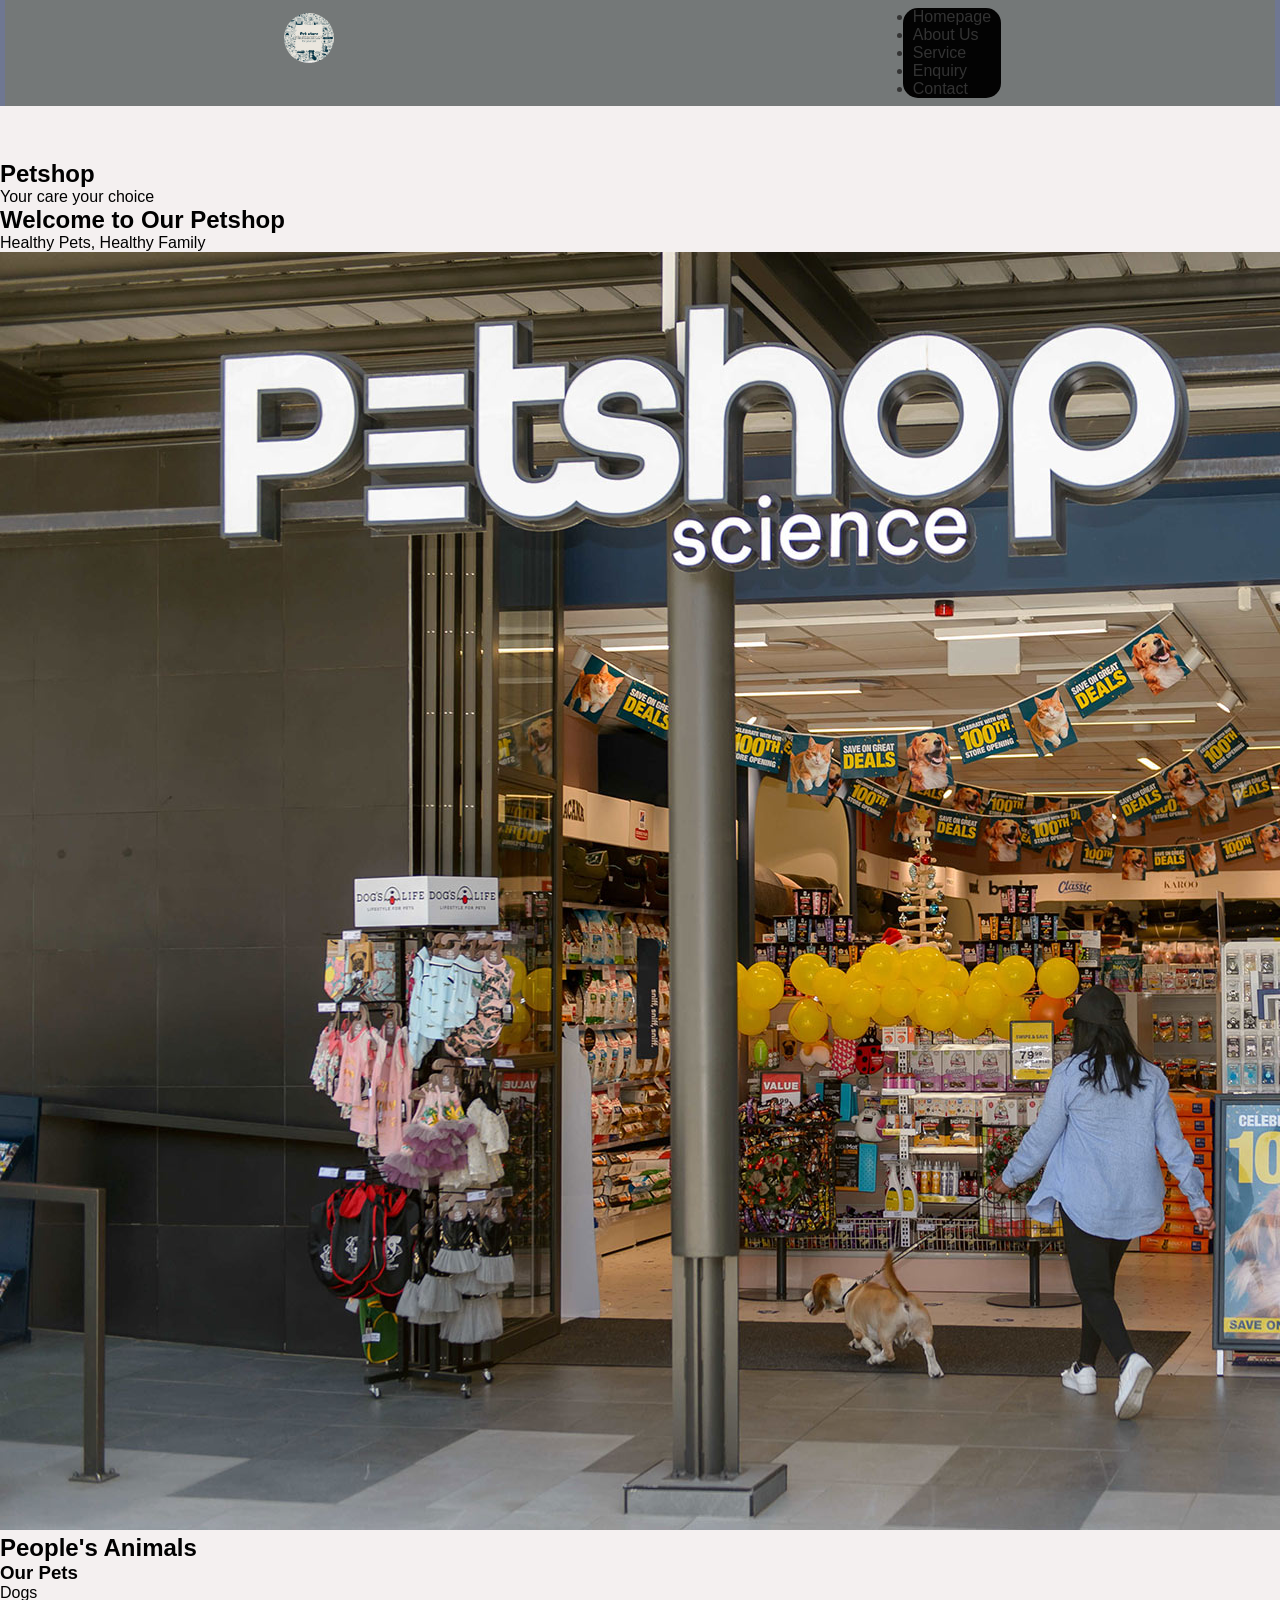
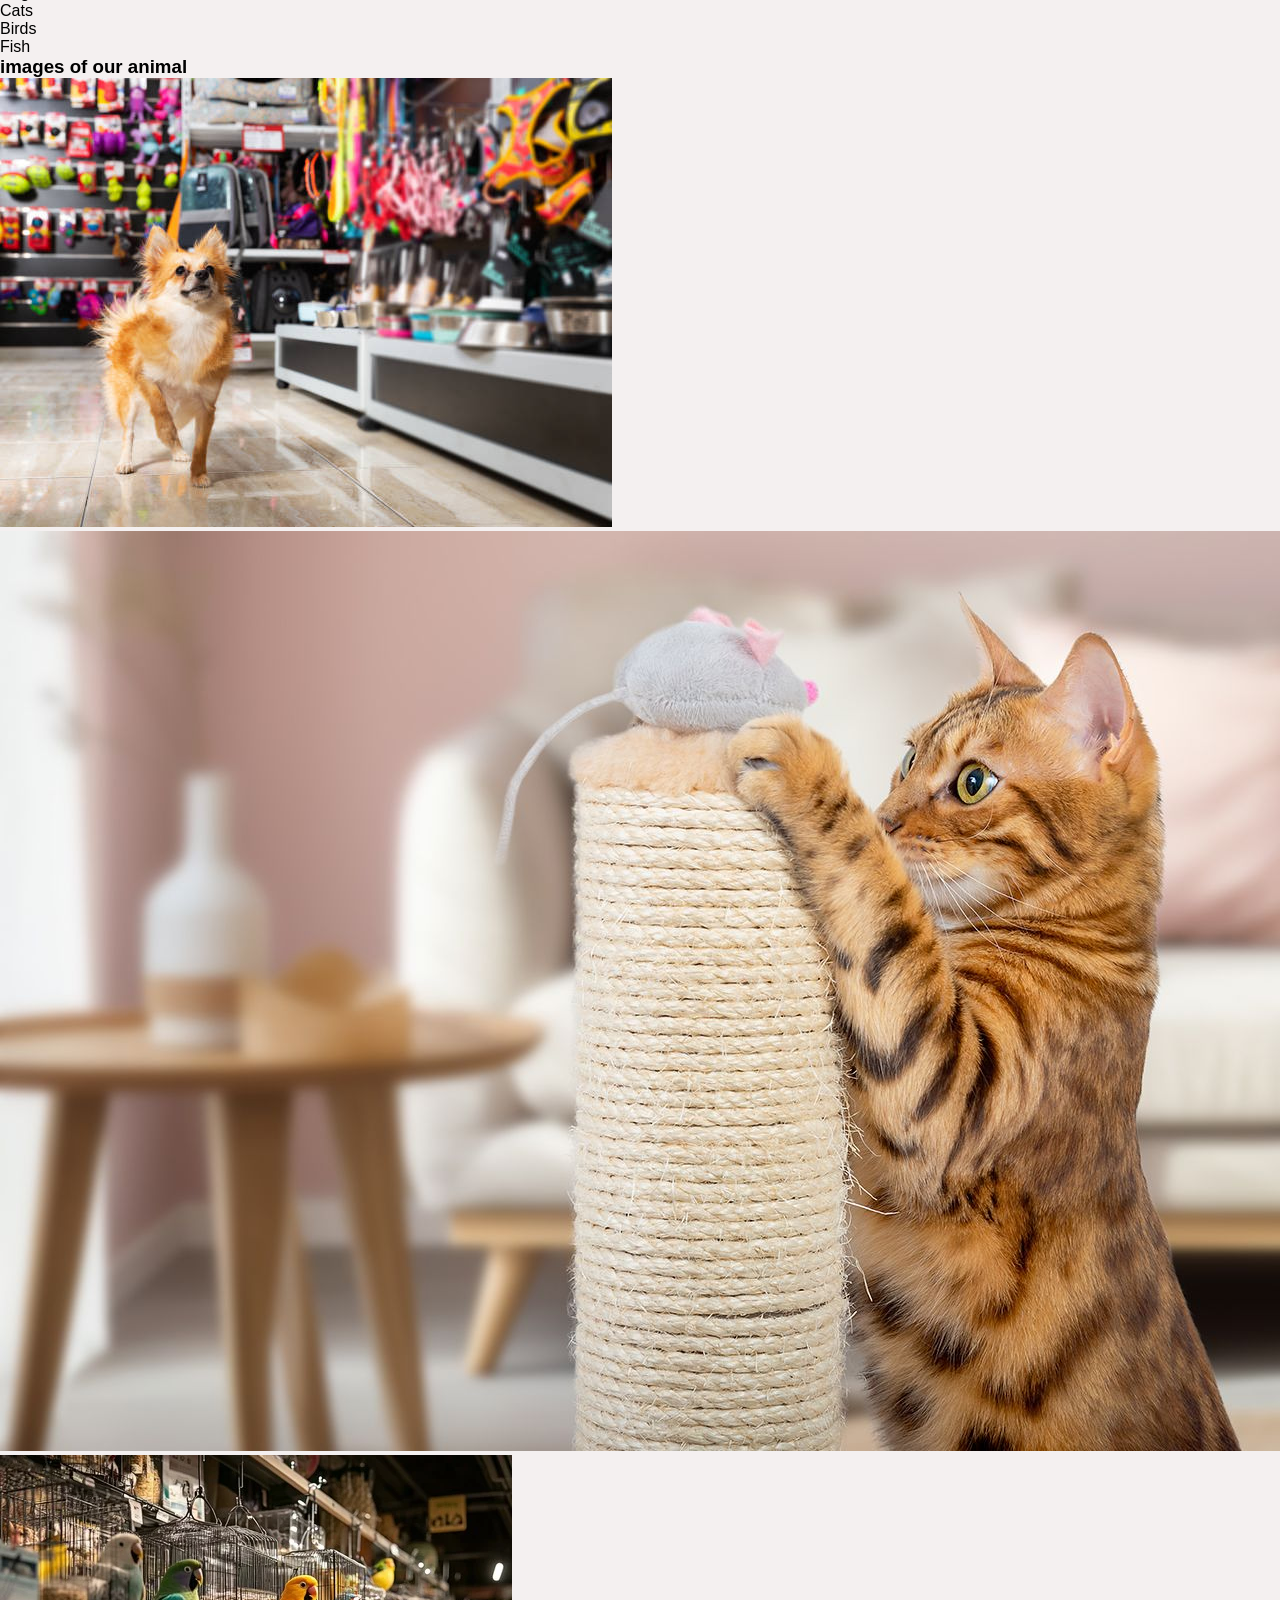
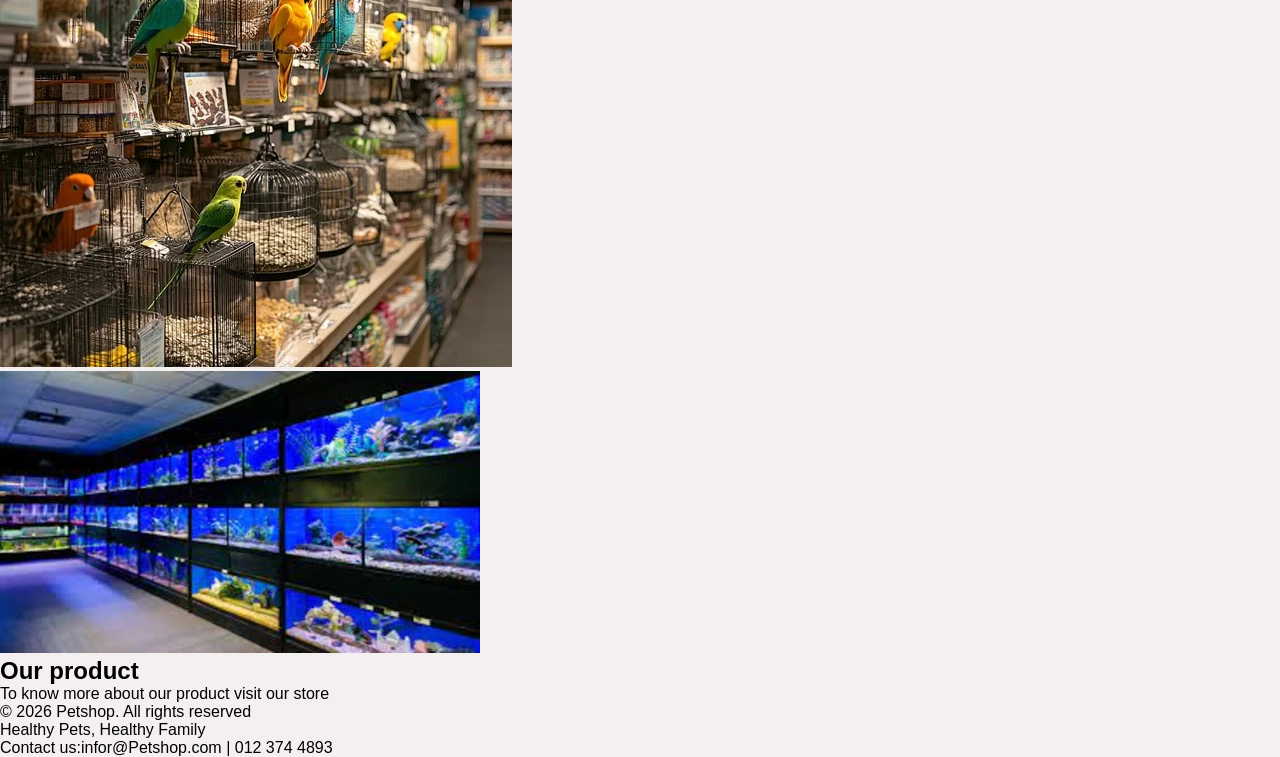
==== index.html @ e0abf6bd "added the links on every web page" ====
<!DOCTYPE html>
<html lang="en">
<head>
    <meta charset="UTF-8">
    <meta name="viewport" content="width=device-width, initial-scale=1.0">
    <link rel="stylesheet" href="./assets/css/style.css">
    <link rel="stylesheet" href="https://cdnjs.cloudflare.com/ajax/libs/font-awesome/6.4.0/css/all.min.css">
    <link rel="icon" type="image/png" href="assets/images/vector-frame-pet-store-banner-600w-2699118231.webp">
    <title>index</title>
</head>
<body>
    <!--Header Section-->
<header>
    <div id="logo">
      <img id="logo-image" src="assets/images/vector-frame-pet-store-banner-600w-2699118231.webp" alt="Petshop logo" width="50px" height="50px">         
    </div>

    <nav class="navbar">
            <ul>
                <li><a href="index.html">Homepage</a></li>
                <li><a href="about.html">About Us</a></li>
                <li><a href="service.html">Service</a></li>
                <li><a href="enquiry.html">Enquiry</a></li>
                <li><a href="contact.html">Contact</a></li>
            </ul>
    </nav>
</header>
    <main>
        <section>
            <h1>Petshop</h1>
              <p>Your care your choice</p>
            <h2> Welcome to Our Petshop</h2>
                <p>Healthy Pets, Healthy Family</p>
            
            <div>
                <img src="assets/images/petshop-100 (1).jpg">
            </div>

            <h2>People's Animals</h2>
            <h3>Our Pets</h3>
            
            <ul>
                <li>Dogs</li>
                <li>Cats</li>
                <li>Birds</li>
                <li>Fish</li>
            </ul>

            <h3> images of our animal</h3>
                <div>
                    <img src="assets/images/istockphoto-1355290974-612x612.jpg">
                </div>
                <div>
                    <img src="assets/images/WEBOCT25W1_AHB2_CAT_DT.jpg">
                </div>
                <div>
                    <img src="assets/images/pet-store-birds-stockcake.webp">
                </div>
                    
                <div>
                    <img src="assets/images/pic_1_685788d7-7448-449e-94b3-a22449d99f50_480x480.webp">
                </div>
                
                <h2>Our product</h2>
                <p>To know more about our product visit our store</p>
                   
        </section>
    </main>
     <footer>

        <div>
            &copy 2026 Petshop. All rights reserved
        </div>

        <div>
          <p>
             Healthy Pets, Healthy Family
          </p>
        </div>

        <div>
            Contact us:infor@Petshop.com | 012 374 4893
        </div> 
    </footer>
</body>
</html>
---- assets/css/style.css ----
*{
    margin:0;
    padding:0;
    box-sizing: border-box;
    font-family:Arial, Helvetica, sans-serif;
}
body{
    background:rgb(244, 240, 240);
}

header{
    position:fixed;
    top:0;
    background: rgb(116, 120, 120);
    width:100%;
    padding:0.5rem;
    display:flex;
    justify-content: space-around;
    border-left:5px solid rgb(111, 119, 146);
    border-right:5px solid rgb(111, 119, 146);
    gap:2rem; 
    /* border-radius: 10px; */
}
.navbar{
    border-radius: 15px;
    background:rgb(3, 3, 3);
}
.navbar,.nav-links{
    display:flex;
    gap:1rem;
    list-style:none;
    align-items: center;
    padding-left:10px;
    padding-right:10px;

}
.navbar,.nav-links, a{
    text-decoration:none;
    Color:#333;
}
.navbar .nav-links li:hover , a:hover{
    color:rgb(4, 123, 115);
}
main{
    margin-top:10rem;
}
#logo{
    display:flex;
    padding:5px;
    gap:5px;
}
#logo-image{
    border-radius: 50%;
    transition: all 2s;
}
#logo-image:hover{
    transform:scale(1.5) rotate(360deg);
   
}
#logo-image{
    align-items: center;
}

/*main sections*/
.Container1{
    margin:1rem;
    border: 2px solid black;
    display: flex;
    flex-direction:row;
}
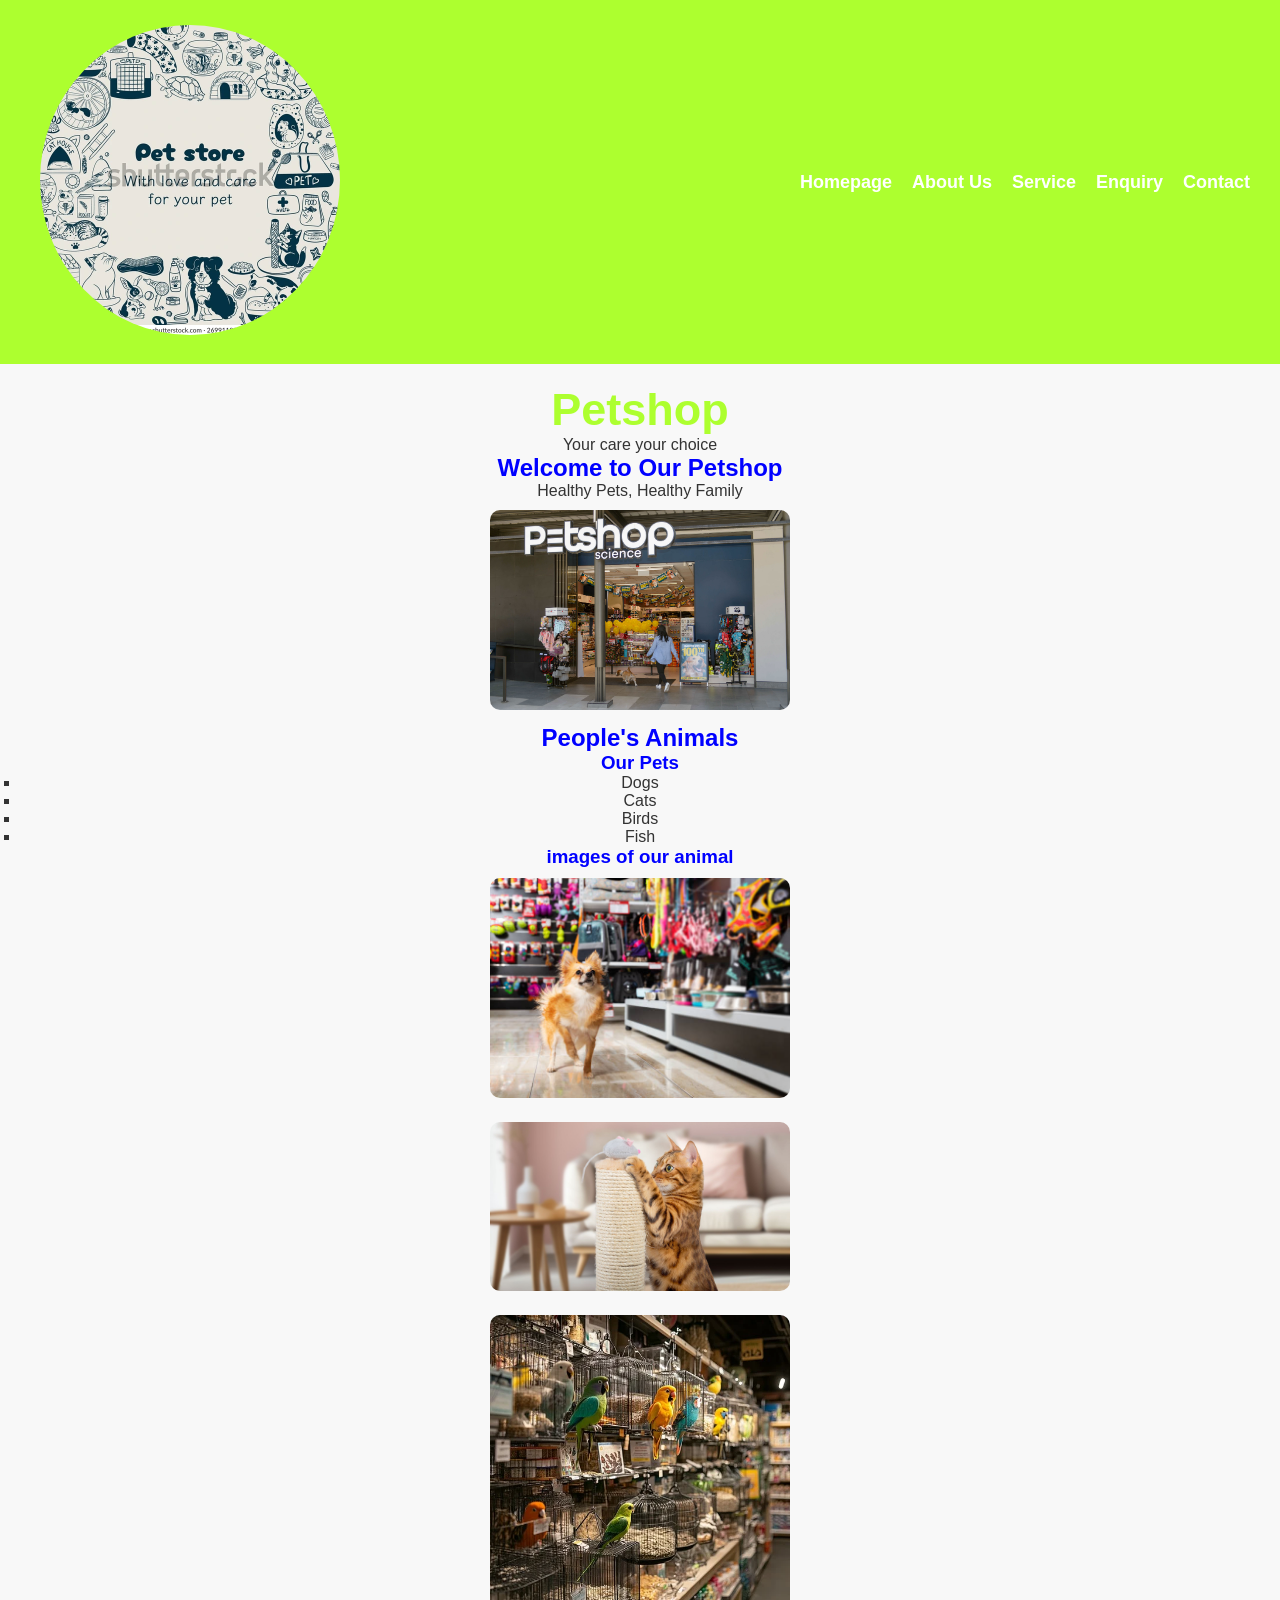
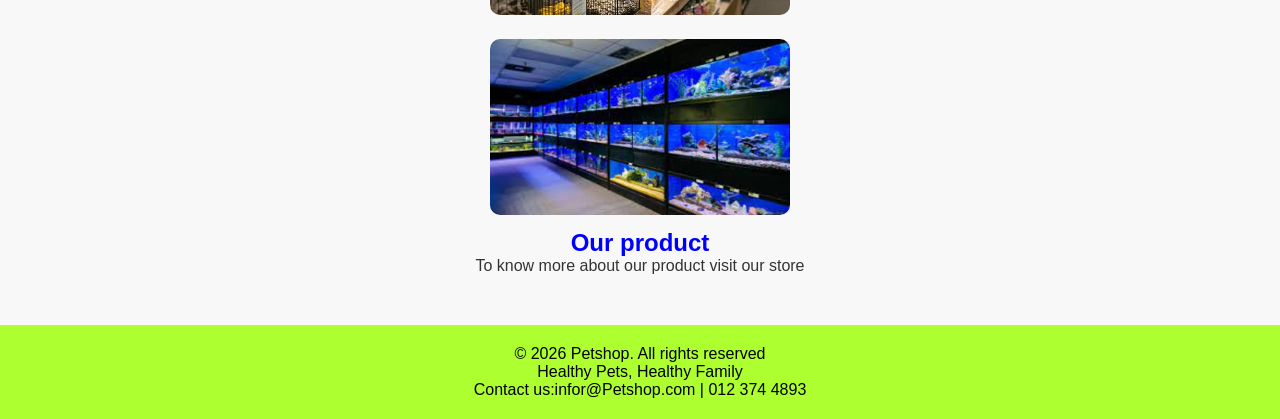
==== commit b215e111: "updated all changes" ====
--- a/index.html
+++ b/index.html
@@ -10,7 +10,7 @@
 </head>
 <body>
     <!--Header Section-->
-<header>
+<header class="navigation">
     <div id="logo">
       <img id="logo-image" src="assets/images/vector-frame-pet-store-banner-600w-2699118231.webp" alt="Petshop logo" width="50px" height="50px">         
     </div>
--- a/assets/css/style.css
+++ b/assets/css/style.css
@@ -2,69 +2,139 @@
     margin:0;
     padding:0;
     box-sizing: border-box;
-    font-family:Arial, Helvetica, sans-serif;
+    
 }
 body{
-    background:rgb(244, 240, 240);
+    margin: 0;
+    padding: 0;
+    font-family: Arial, sans-serif;
+    background-color: #f8f8f8;
+    color: #333;
 }
 
-header{
-    position:fixed;
-    top:0;
-    background: rgb(116, 120, 120);
-    width:100%;
-    padding:0.5rem;
-    display:flex;
-    justify-content: space-around;
-    border-left:5px solid rgb(111, 119, 146);
-    border-right:5px solid rgb(111, 119, 146);
-    gap:2rem; 
-    /* border-radius: 10px; */
+/* Header Navigation */
+.navigation{
+    display: flex;
+    justify-content: space-between;
+    align-items: center;
+    background-color:greenyellow;
+    padding: 15px 30px;
 }
-.navbar{
-    border-radius: 15px;
-    background:rgb(3, 3, 3);
-}
-.navbar,.nav-links{
-    display:flex;
-    gap:1rem;
-    list-style:none;
-    align-items: center;
-    padding-left:10px;
-    padding-right:10px;
 
-}
-.navbar,.nav-links, a{
-    text-decoration:none;
-    Color:#333;
-}
-.navbar .nav-links li:hover , a:hover{
-    color:rgb(4, 123, 115);
-}
-main{
-    margin-top:10rem;
-}
-#logo{
-    display:flex;
-    padding:5px;
-    gap:5px;
-}
+/* Logo Styling */
 #logo-image{
     border-radius: 50%;
-    transition: all 2s;
-}
-#logo-image:hover{
-    transform:scale(1.5) rotate(360deg);
-   
-}
-#logo-image{
-    align-items: center;
+    transition: transform 0.3s ease;
+    cursor: pointer;
 }
 
-/*main sections*/
-.Container1{
-    margin:1rem;
-    border: 2px solid black;
+/* Hover Effect */
+#logo-image:hover{
+    transform: scale(1.3);
+}
+
+/* Navbar */
+.navbar ul{
+    list-style: none;
     display: flex;
-    flex-direction:row;
+    gap: 20px;
+    margin: 0;
+    padding: 0;
+}
+
+.navbar ul li a{
+    text-decoration: none;
+    color: white;
+    font-size: 18px;
+    font-weight: bold;
+    transition: color 0.3s;
+}
+
+/* Navbar Hover */
+.navbar ul li a:hover{
+    color: #000000;
+}
+
+/* Main Section */
+main{
+    padding: 20px;
+    text-align: center;
+}
+
+h1{
+    color: greenyellow;
+    font-size: 45px;
+}
+
+h2{
+    color: blue;
+}
+
+h3{
+    color: blue;
+}
+
+/*  Images  */
+img{
+    width: 300px;
+    height: auto;
+    border-radius: 10px;
+    margin: 10px;
+    transition: transform 0.3s ease;
+}
+
+/* Image Hover */
+img:hover{
+    transform: scale(1.05);
+}
+
+/* Lists  */
+ul{
+    list-style-type: square;
+}
+
+/* Footer */
+footer{
+    background-color: greenyellow;
+    color: black;
+    text-align: center;
+    padding: 20px;
+    margin-top: 30px;
+}
+@media (max-width: 768px){
+
+    .navigation{
+        flex-direction: column;
+        text-align: center;
+    }
+
+    .navbar ul{
+        flex-direction: column;
+        gap: 10px;
+        margin-top: 10px;
+    }
+
+    img{
+        width: 80%;
+    }
+
+    h1{
+        font-size: 35px;
+    }
+}
+
+/* Phones */
+@media (max-width: 480px){
+
+    .navbar ul li a{
+        font-size: 16px;
+    }
+
+    img{
+        width: 100%;
+    }
+
+    h1{
+        font-size: 28px;
+    }
 }
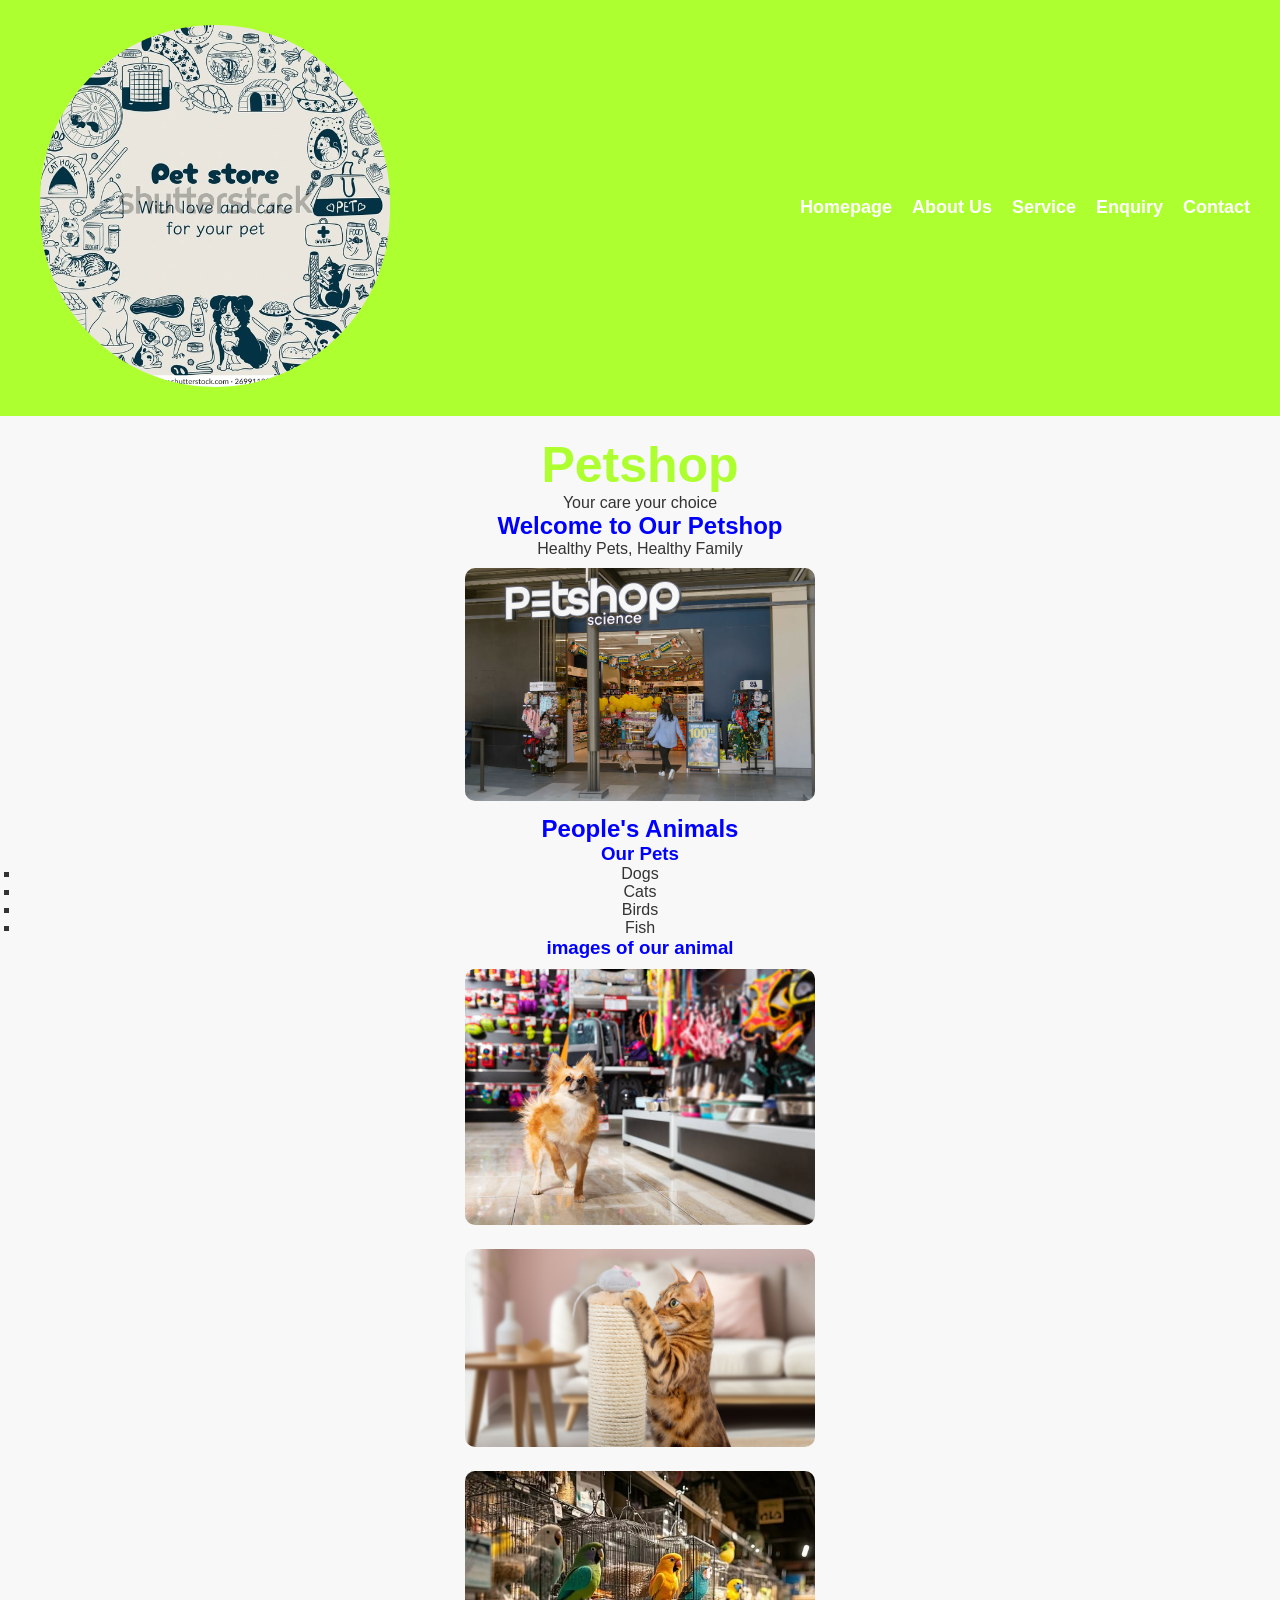
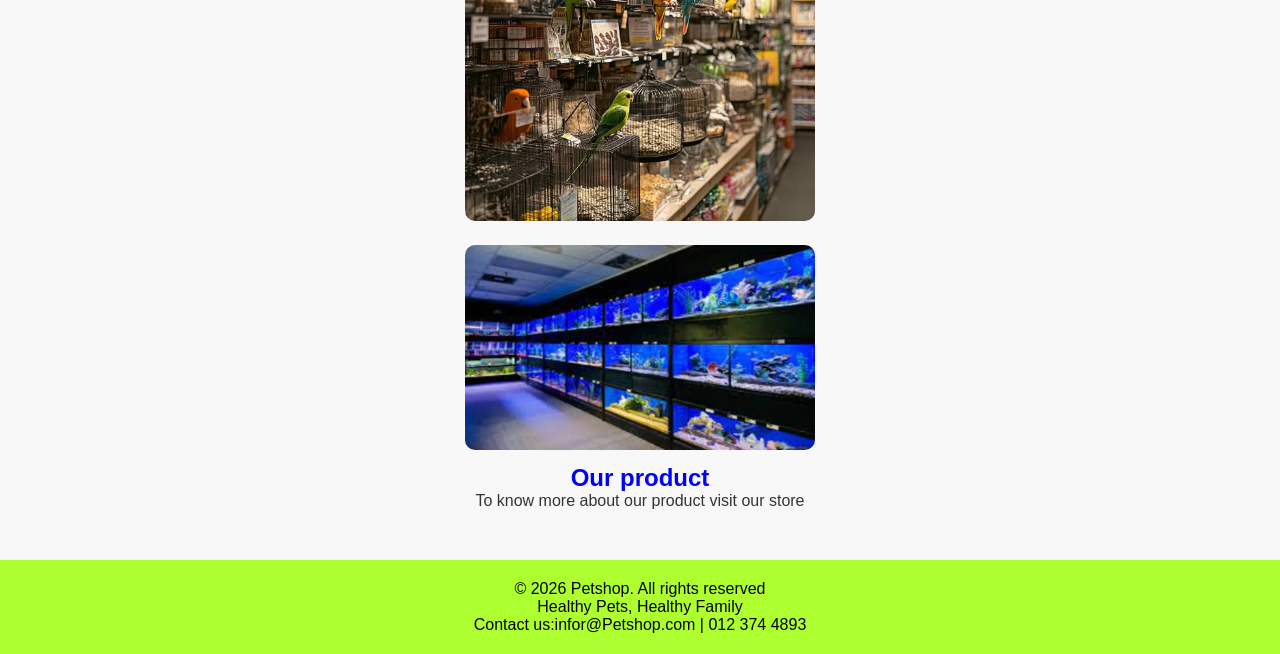
==== commit fba92fac: "updates on css and html" ====
--- a/index.html
+++ b/index.html
@@ -25,6 +25,7 @@
             </ul>
     </nav>
 </header>
+   <!-- Main section -->
     <main>
         <section>
             <h1>Petshop</h1>
@@ -45,7 +46,7 @@
                 <li>Birds</li>
                 <li>Fish</li>
             </ul>
-
+         <!--Images-->
             <h3> images of our animal</h3>
                 <div>
                     <img src="assets/images/istockphoto-1355290974-612x612.jpg">
@@ -66,6 +67,7 @@
                    
         </section>
     </main>
+    <!--Footer section-->
      <footer>
 
         <div>
--- a/assets/css/style.css
+++ b/assets/css/style.css
@@ -12,7 +12,7 @@
     color: #333;
 }
 
-/* Header Navigation */
+/* Header navigation */
 .navigation{
     display: flex;
     justify-content: space-between;
@@ -21,19 +21,23 @@
     padding: 15px 30px;
 }
 
-/* Logo Styling */
+/* Logo */
 #logo-image{
-    border-radius: 50%;
+    border-radius: 50rem;
     transition: transform 0.3s ease;
     cursor: pointer;
+    -webkit-border-radius: 50rem;
+    -moz-border-radius: 50rem;
+    -ms-border-radius: 50rem;
+    -o-border-radius: 50rem;
 }
 
-/* Hover Effect */
+/* Hover action */
 #logo-image:hover{
     transform: scale(1.3);
 }
 
-/* Navbar */
+/* Navbar of web pages */
 .navbar ul{
     list-style: none;
     display: flex;
@@ -50,12 +54,12 @@
     transition: color 0.3s;
 }
 
-/* Navbar Hover */
+/* Navbar hover */
 .navbar ul li a:hover{
     color: #000000;
 }
 
-/* Main Section */
+/* Main */
 main{
     padding: 20px;
     text-align: center;
@@ -63,7 +67,7 @@
 
 h1{
     color: greenyellow;
-    font-size: 45px;
+    font-size: 50px;
 }
 
 h2{
@@ -74,9 +78,9 @@
     color: blue;
 }
 
-/*  Images  */
+/*  Images of the petshop and animals  */
 img{
-    width: 300px;
+    width: 350px;
     height: auto;
     border-radius: 10px;
     margin: 10px;
@@ -85,7 +89,11 @@
 
 /* Image Hover */
 img:hover{
-    transform: scale(1.05);
+    transform: scale(1.06);
+    -webkit-transform: scale(1.06);
+    -moz-transform: scale(1.06);
+    -ms-transform: scale(1.06);
+    -o-transform: scale(1.06);
 }
 
 /* Lists  */
@@ -101,7 +109,7 @@
     padding: 20px;
     margin-top: 30px;
 }
-@media (max-width: 768px){
+@media (max-width: 767px){
 
     .navigation{
         flex-direction: column;
@@ -119,11 +127,11 @@
     }
 
     h1{
-        font-size: 35px;
+        font-size: 40px;
     }
 }
 
-/* Phones */
+/* Device */
 @media (max-width: 480px){
 
     .navbar ul li a{
@@ -135,6 +143,6 @@
     }
 
     h1{
-        font-size: 28px;
+        font-size: 29px;
     }
 }
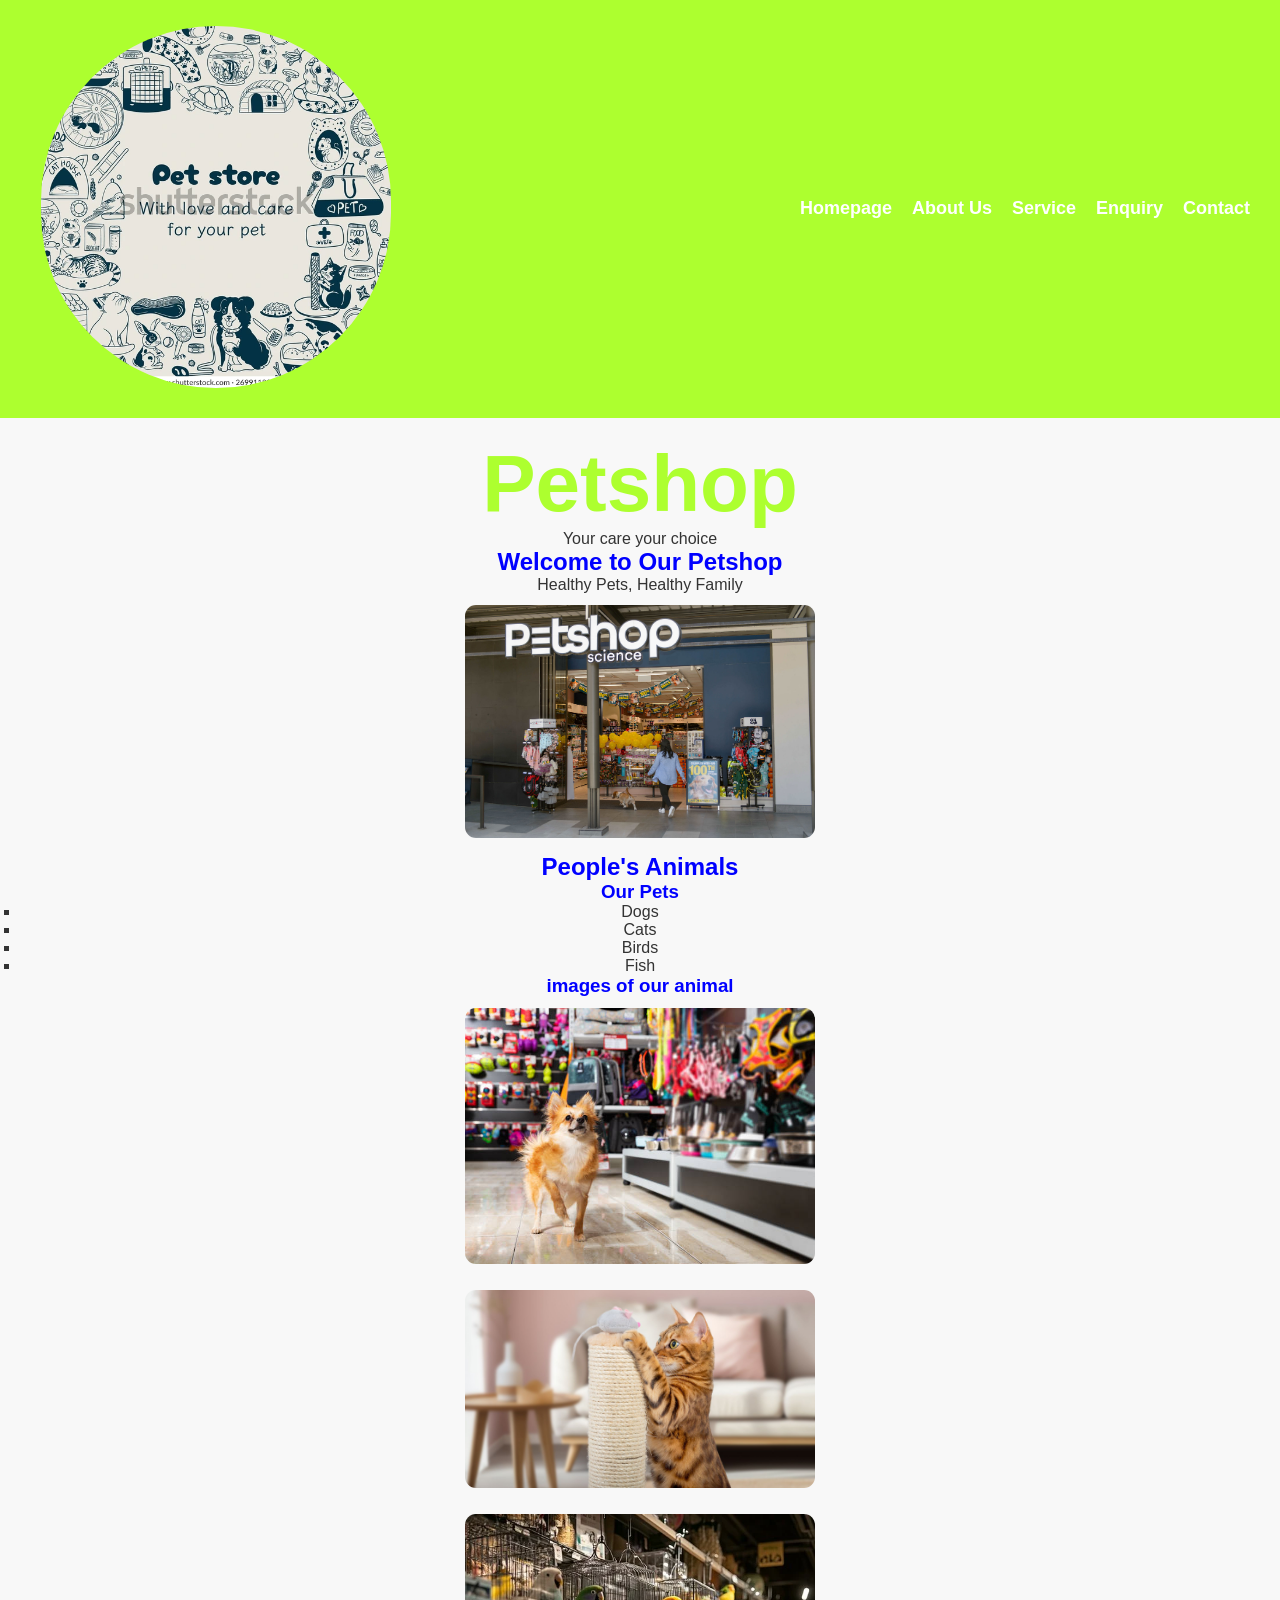
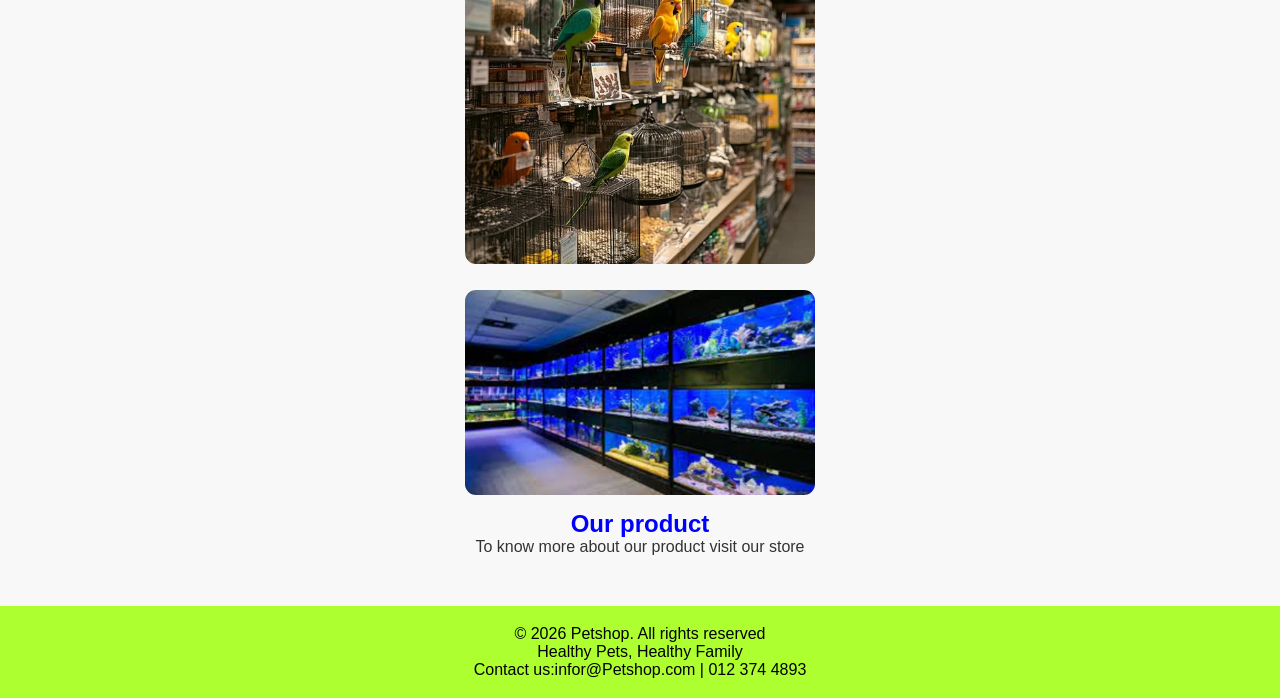
==== commit 62a55f9c: "updating comments" ====
--- a/index.html
+++ b/index.html
@@ -46,7 +46,7 @@
                 <li>Birds</li>
                 <li>Fish</li>
             </ul>
-         <!--Images-->
+         <!--images-->
             <h3> images of our animal</h3>
                 <div>
                     <img src="assets/images/istockphoto-1355290974-612x612.jpg">
--- a/assets/css/style.css
+++ b/assets/css/style.css
@@ -51,7 +51,11 @@
     color: white;
     font-size: 18px;
     font-weight: bold;
-    transition: color 0.3s;
+    transition: color 0.5s;
+    -webkit-transition: color 0.5s;
+    -moz-transition: color 0.5s;
+    -ms-transition: color 0.5s;
+    -o-transition: color 0.5s;
 }
 
 /* Navbar hover */
@@ -67,7 +71,7 @@
 
 h1{
     color: greenyellow;
-    font-size: 50px;
+    font-size: 80px;
 }
 
 h2{
@@ -82,9 +86,13 @@
 img{
     width: 350px;
     height: auto;
-    border-radius: 10px;
-    margin: 10px;
+    border-radius: 11px;
+    margin: 11px;
     transition: transform 0.3s ease;
+    -webkit-border-radius: 11px;
+    -moz-border-radius: 11px;
+    -ms-border-radius: 11px;
+    -o-border-radius: 11px;
 }
 
 /* Image Hover */
@@ -96,7 +104,7 @@
     -o-transform: scale(1.06);
 }
 
-/* Lists  */
+/* Lists */
 ul{
     list-style-type: square;
 }
@@ -106,7 +114,7 @@
     background-color: greenyellow;
     color: black;
     text-align: center;
-    padding: 20px;
+    padding: 19px;
     margin-top: 30px;
 }
 @media (max-width: 767px){
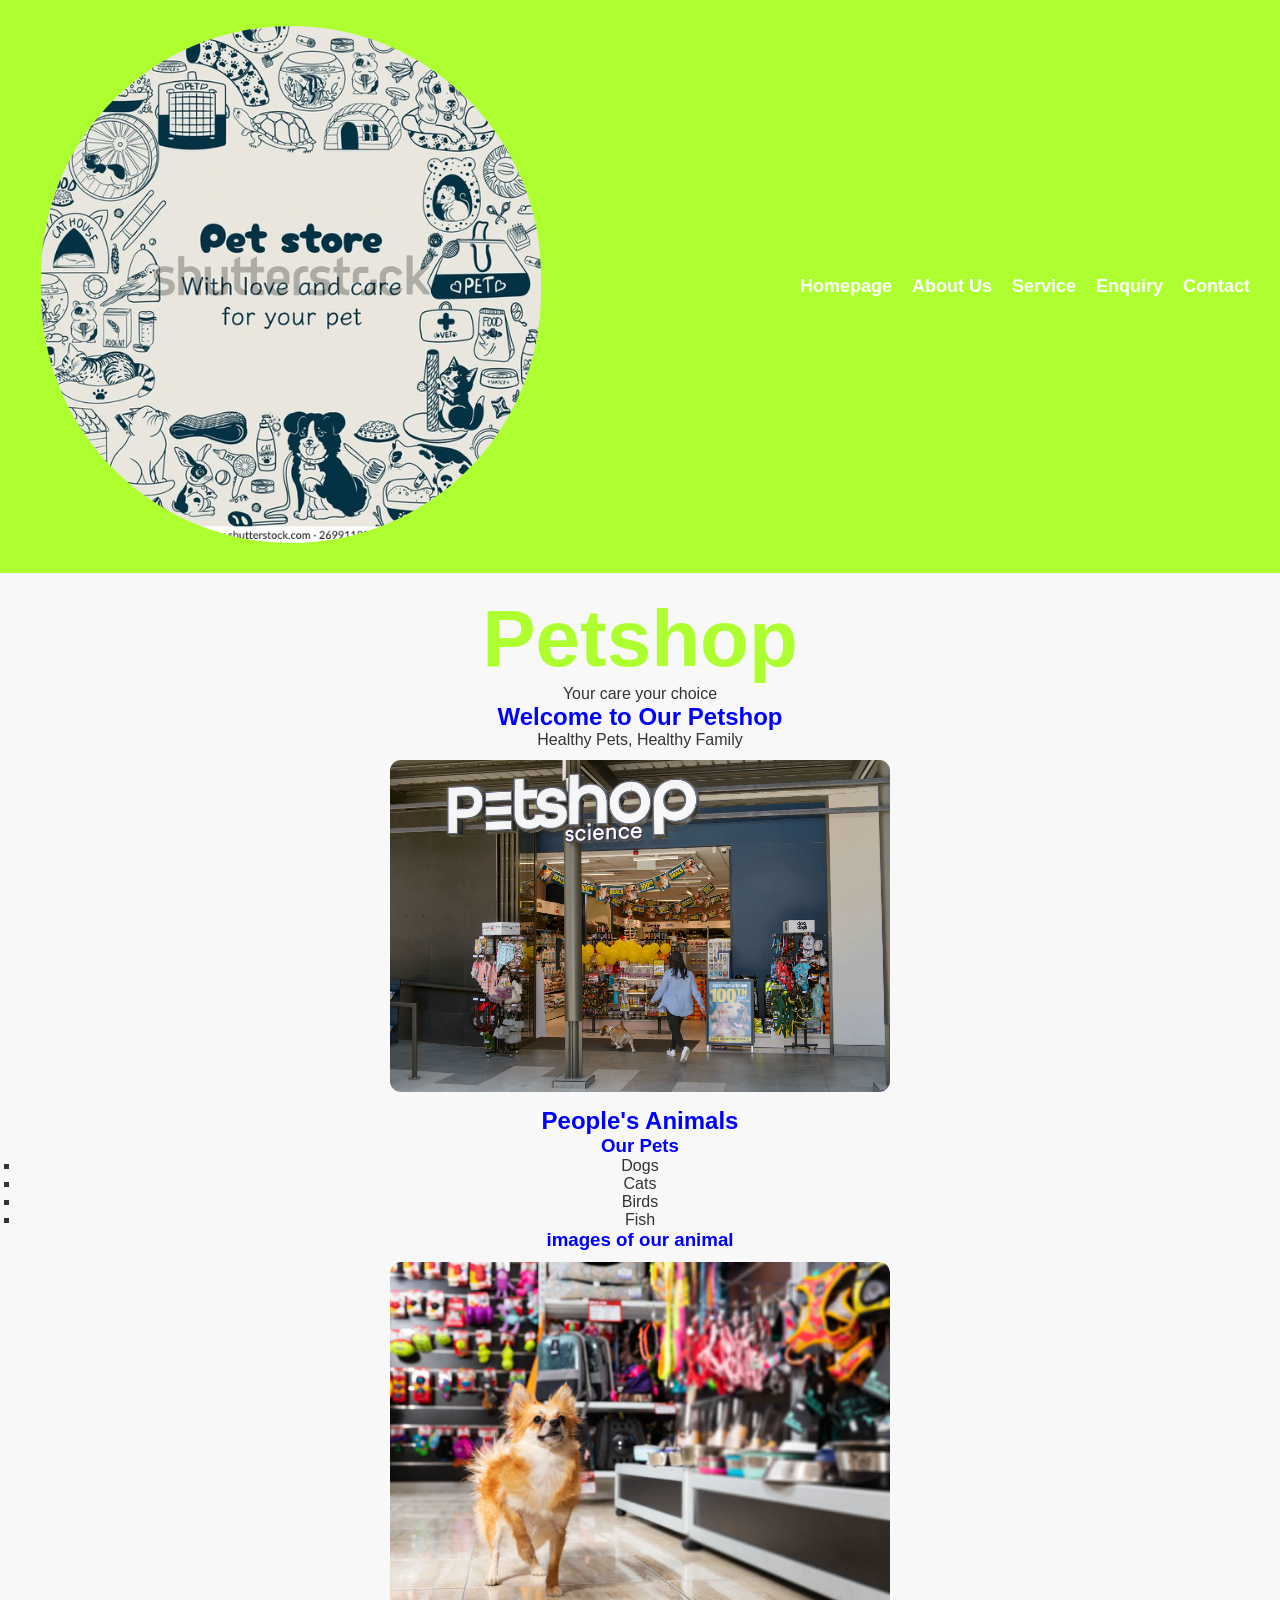
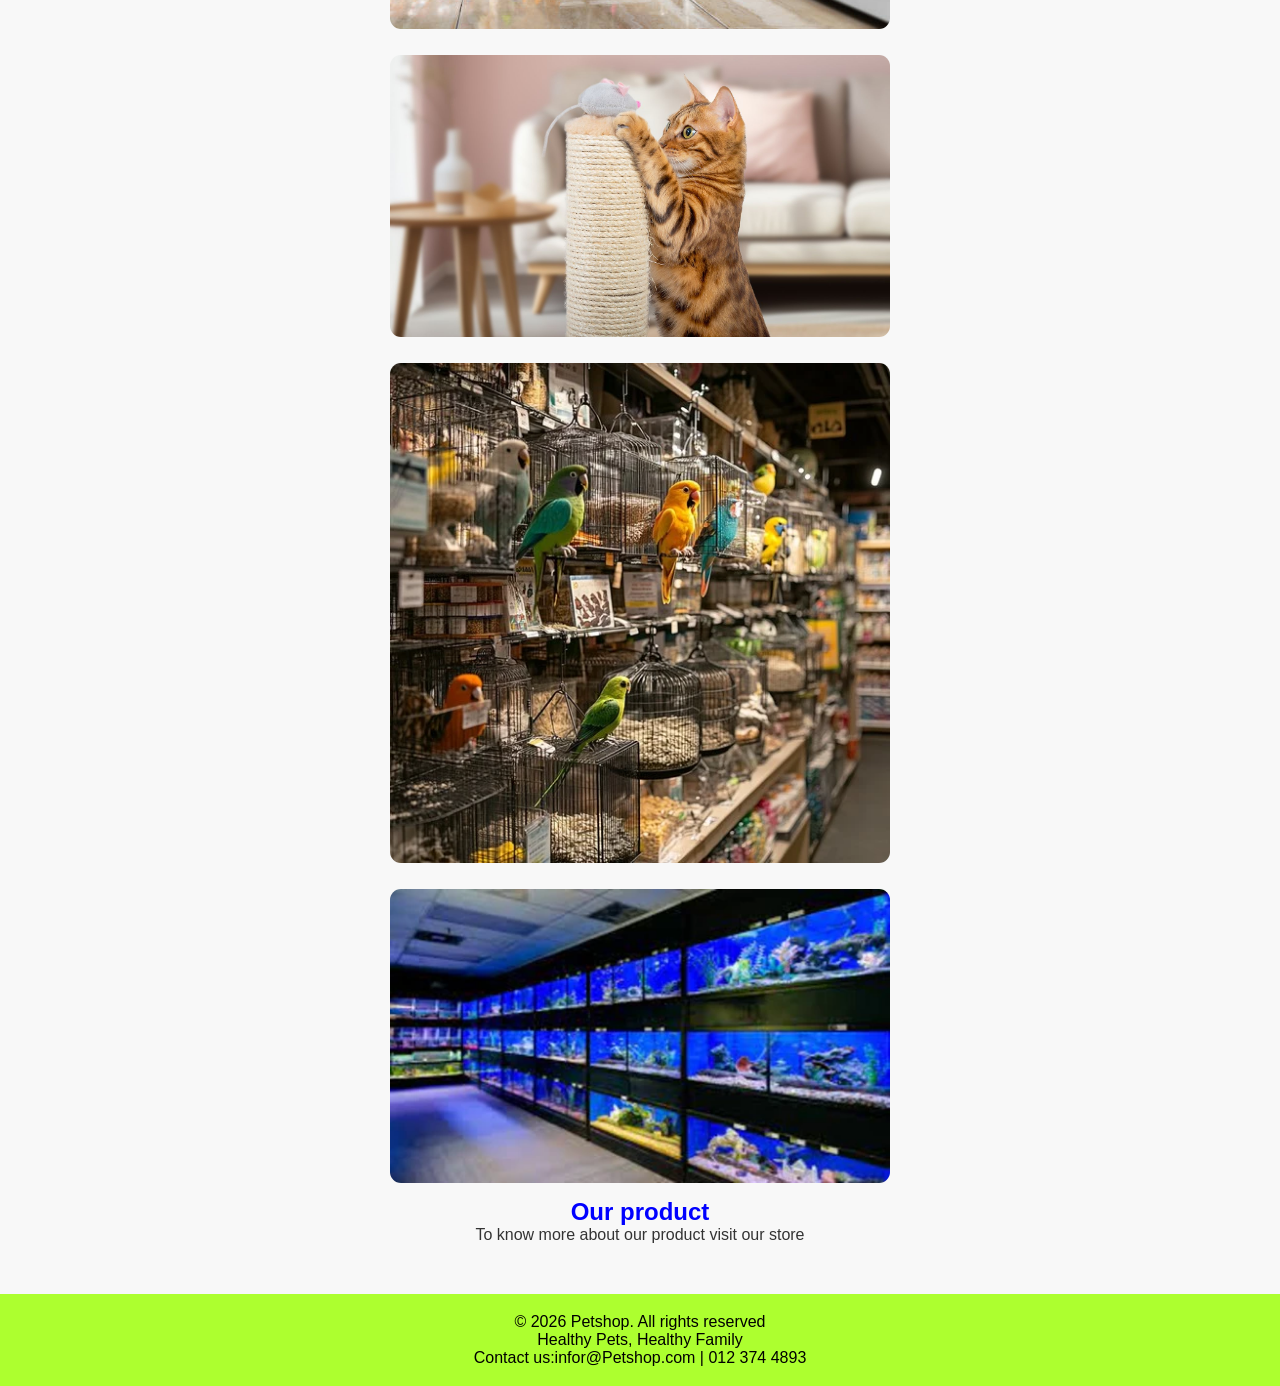
==== commit 65426170: "updated the size of the images" ====
--- a/index.html
+++ b/index.html
@@ -46,7 +46,7 @@
                 <li>Birds</li>
                 <li>Fish</li>
             </ul>
-         <!--images-->
+         
             <h3> images of our animal</h3>
                 <div>
                     <img src="assets/images/istockphoto-1355290974-612x612.jpg">
--- a/assets/css/style.css
+++ b/assets/css/style.css
@@ -84,7 +84,7 @@
 
 /*  Images of the petshop and animals  */
 img{
-    width: 350px;
+    width: 500px;
     height: auto;
     border-radius: 11px;
     margin: 11px;
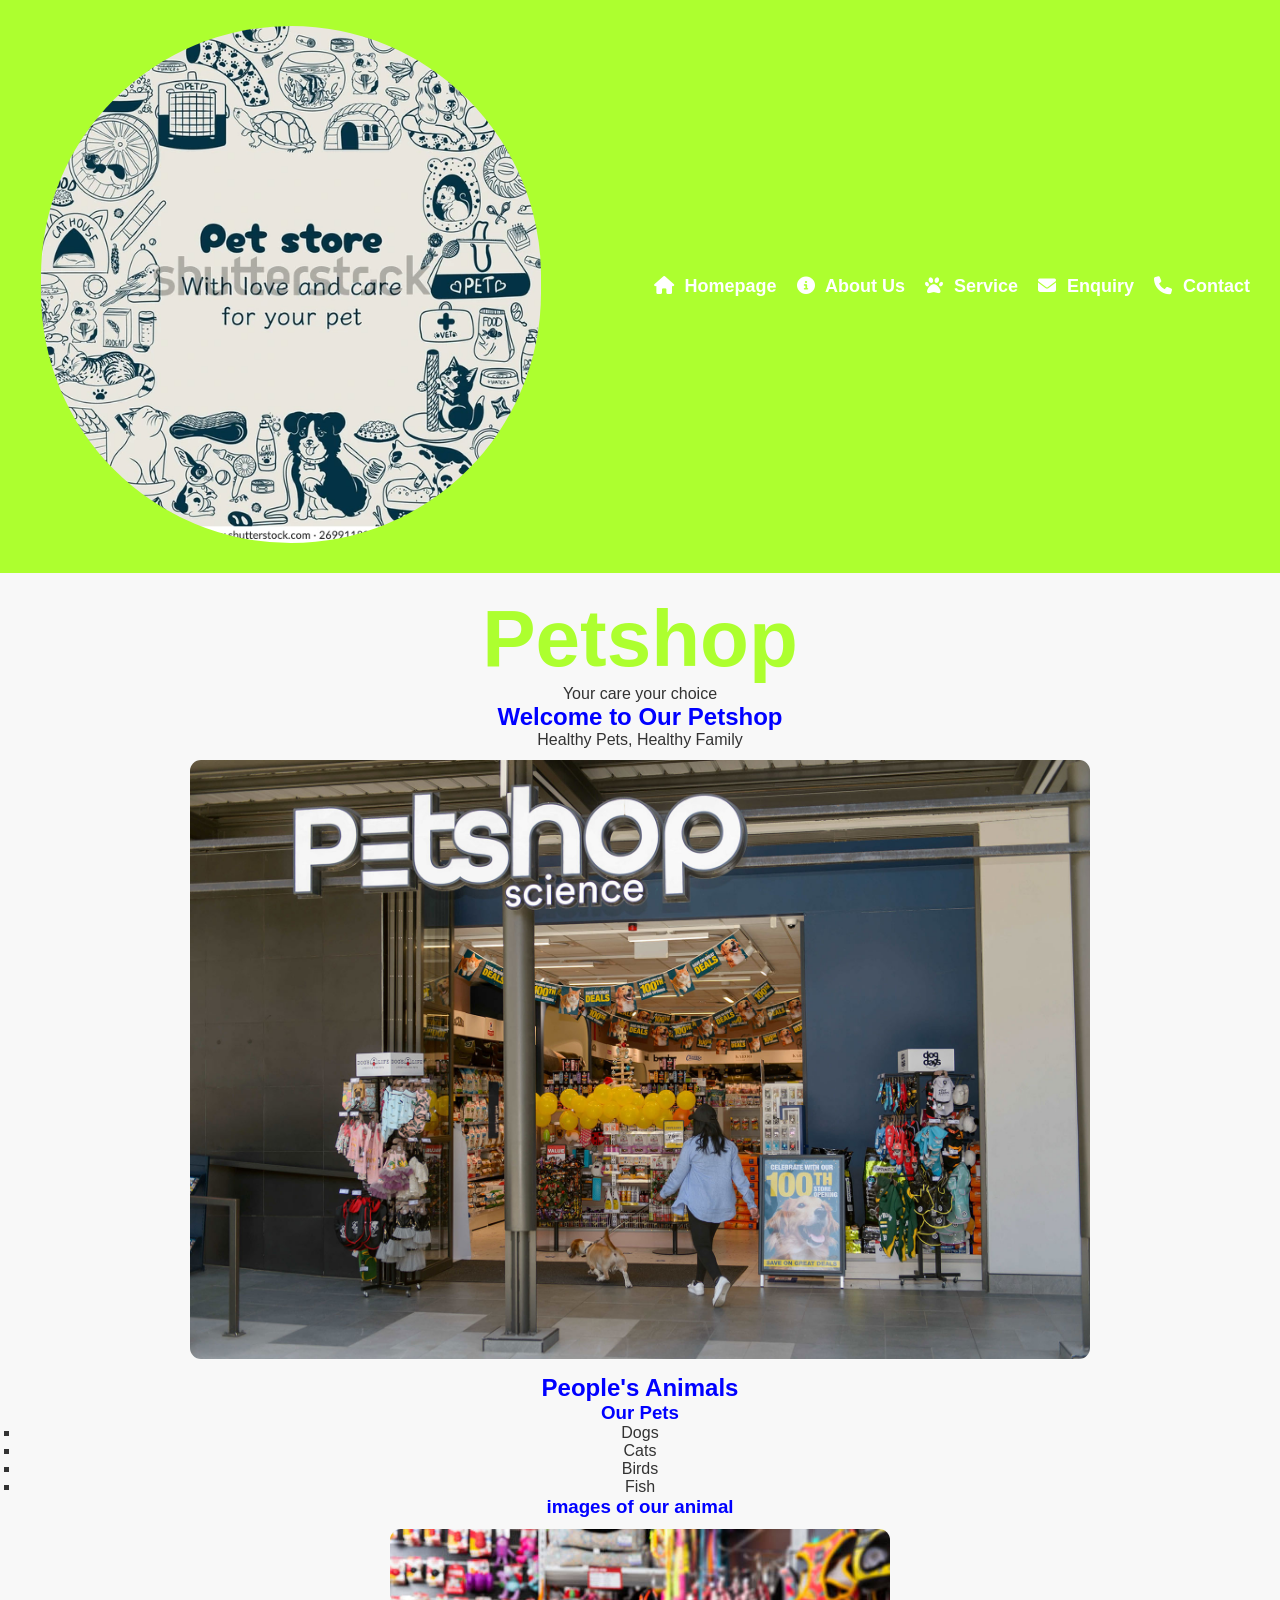
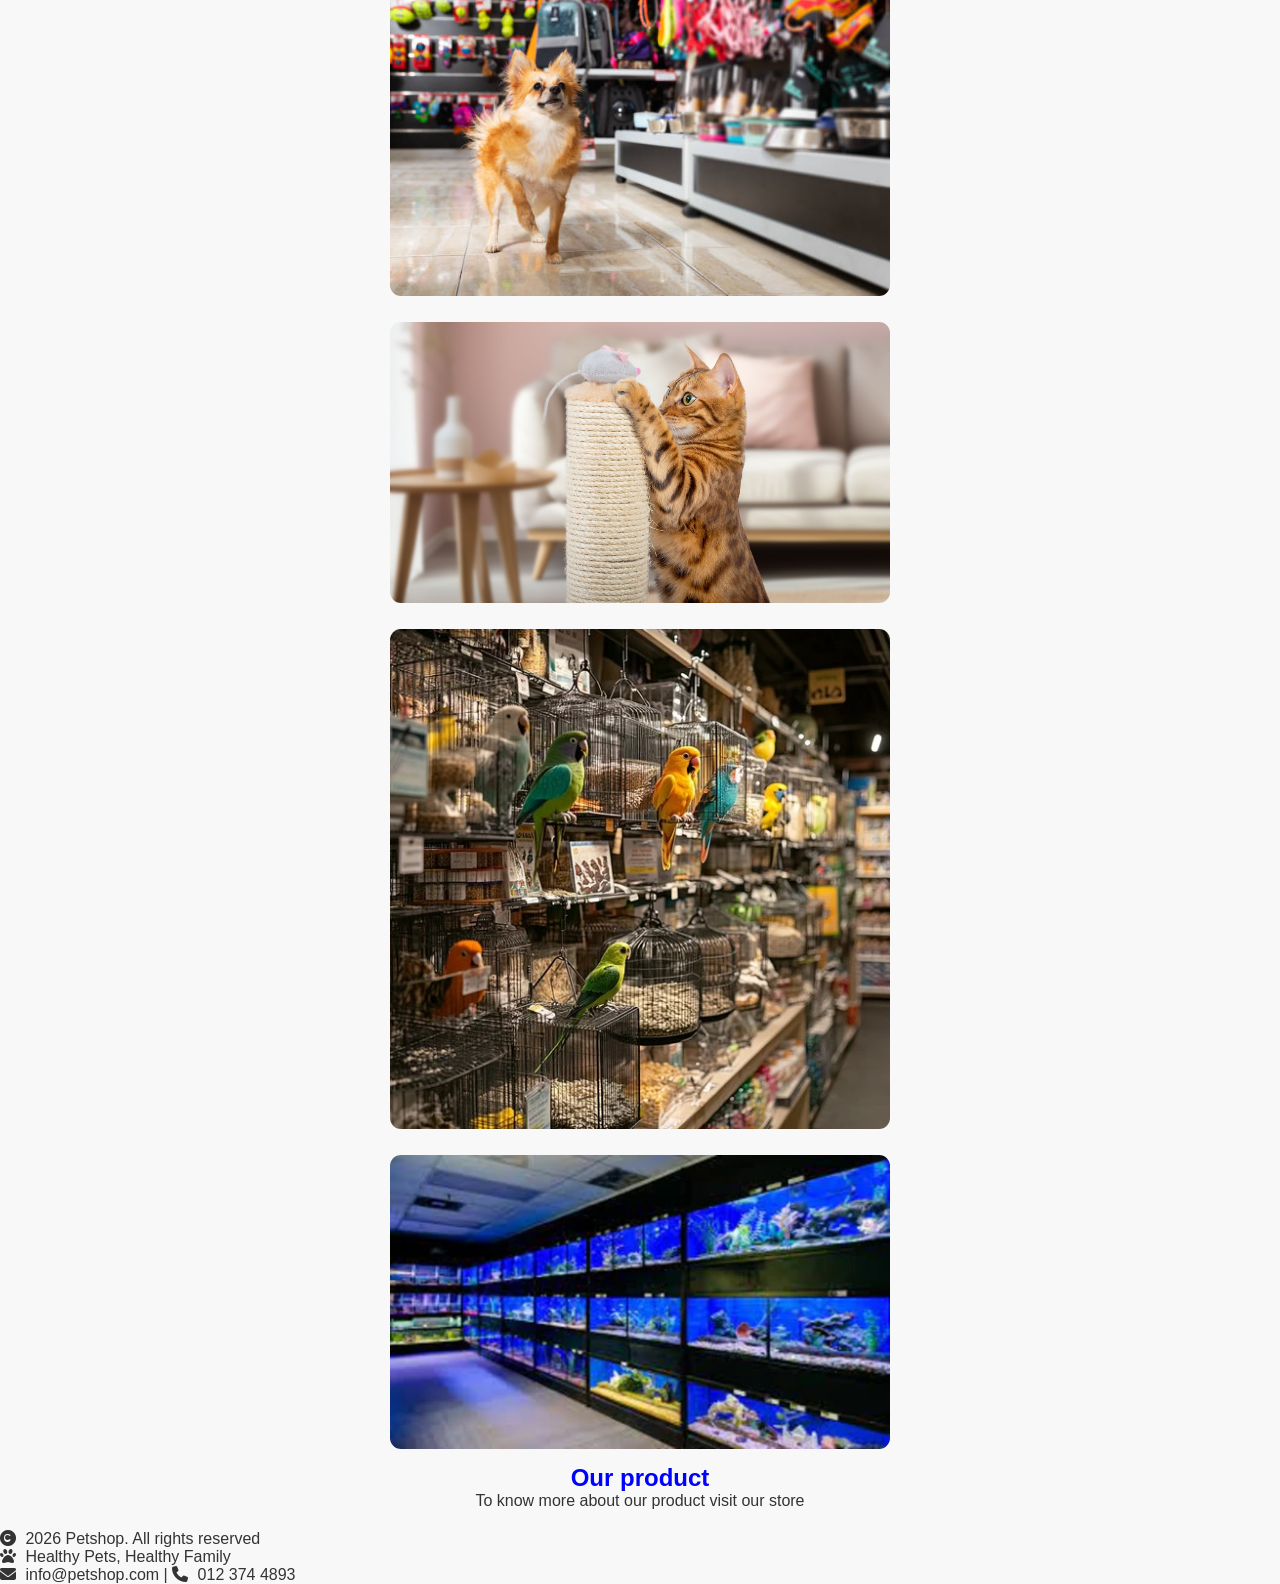
==== commit 92508e41: "updates" ====
--- a/index.html
+++ b/index.html
@@ -17,11 +17,11 @@
 
     <nav class="navbar">
             <ul>
-                <li><a href="index.html">Homepage</a></li>
-                <li><a href="about.html">About Us</a></li>
-                <li><a href="service.html">Service</a></li>
-                <li><a href="enquiry.html">Enquiry</a></li>
-                <li><a href="contact.html">Contact</a></li>
+              <li><a href="index.html"><i class="fas fa-house"></i> Homepage</a></li>
+              <li><a href="about.html"><i class="fas fa-circle-info"></i> About Us</a></li>
+              <li><a href="service.html"><i class="fas fa-paw"></i> Service</a></li>
+              <li><a href="enquiry.html"><i class="fas fa-envelope"></i> Enquiry</a></li>
+              <li><a href="contact.html"><i class="fas fa-phone"></i> Contact</a></li>
             </ul>
     </nav>
 </header>
@@ -34,7 +34,7 @@
                 <p>Healthy Pets, Healthy Family</p>
             
             <div>
-                <img src="assets/images/petshop-100 (1).jpg">
+                <img  class="hero-image" src="assets/images/petshop-100 (1).jpg" alt ="Pet shop">
             </div>
 
             <h2>People's Animals</h2>
@@ -68,21 +68,30 @@
         </section>
     </main>
     <!--Footer section-->
-     <footer>
+    <footer>
 
         <div>
-            &copy 2026 Petshop. All rights reserved
+            <i class="fas fa-copyright"></i>
+            2026 Petshop. All rights reserved
         </div>
 
         <div>
-          <p>
-             Healthy Pets, Healthy Family
-          </p>
+            <p>
+                <i class="fas fa-paw"></i>
+                Healthy Pets, Healthy Family
+            </p>
         </div>
 
         <div>
-            Contact us:infor@Petshop.com | 012 374 4893
-        </div> 
+              <i class="fas fa-envelope"></i>
+              <a href="mailto:info@petshop.com">info@petshop.com</a>
+
+        |
+
+              <i class="fas fa-phone"></i>
+              <a href="tel:0123744893">012 374 4893</a>
+        </div>
+
     </footer>
 </body>
 </html>
--- a/assets/css/style.css
+++ b/assets/css/style.css
@@ -44,6 +44,9 @@
     gap: 20px;
     margin: 0;
     padding: 0;
+}
+.navbar ul li a i{
+    margin-right: 6px;
 }
 
 .navbar ul li a{
@@ -103,19 +106,91 @@
     -ms-transform: scale(1.06);
     -o-transform: scale(1.06);
 }
-
+.hero-image{
+    width: 900px;
+    max-width: 100%;
+    height: auto;
+}
+.about-image{
+    width: 800px;
+    max-width: 100%;
+    height: auto;
+    display: block;
+    margin: 25px auto;
+}
+.service-image{
+    width: 500px;
+    max-width: 100%;
+    height: auto;
+    display:block;
+    margin: 20px;
+}
 /* Lists */
 ul{
     list-style-type: square;
 }
-
-/* Footer */
-footer{
-    background-color: greenyellow;
-    color: black;
+form{
+    width: 350px;
+    max-width: 85%;
+    margin: 31px auto;
+    padding: 21px;
+    border: 3px solid #7cb342;
+    border-radius: 11px;
+    background-color: white;
+    -webkit-border-radius: 11px;
+    -moz-border-radius: 11px;
+    -ms-border-radius: 11px;
+    -o-border-radius: 11px;
+}
+
+form h2{
     text-align: center;
-    padding: 19px;
-    margin-top: 30px;
+    margin-bottom: 20px;
+}
+
+form label{
+    display: block;
+    margin-top: 10px;
+    font-weight: bold;
+}
+
+input[type="text"],
+input[type="tel"],
+input[type="number"]{
+    width: 100%;
+    padding: 8px;
+    margin-top: 5px;
+    border: 1px solid #ccc;
+    border-radius: 5px;
+}
+
+input[type="radio"]{
+    margin-top: 10px;
+}
+
+input[type="submit"]{
+    background-color: #7cb342;
+    color: white;
+    border: none;
+    padding: 10px 20px;
+    border-radius: 5px;
+    cursor: pointer;
+}
+
+input[type="submit"]:hover{
+    background-color: #5a8f26;
+}
+footer a{
+    color: inherit;
+    text-decoration: none;
+}
+
+footer a:hover{
+    text-decoration: underline;
+}
+
+footer i{
+    margin-right: 5px;
 }
 @media (max-width: 767px){
 
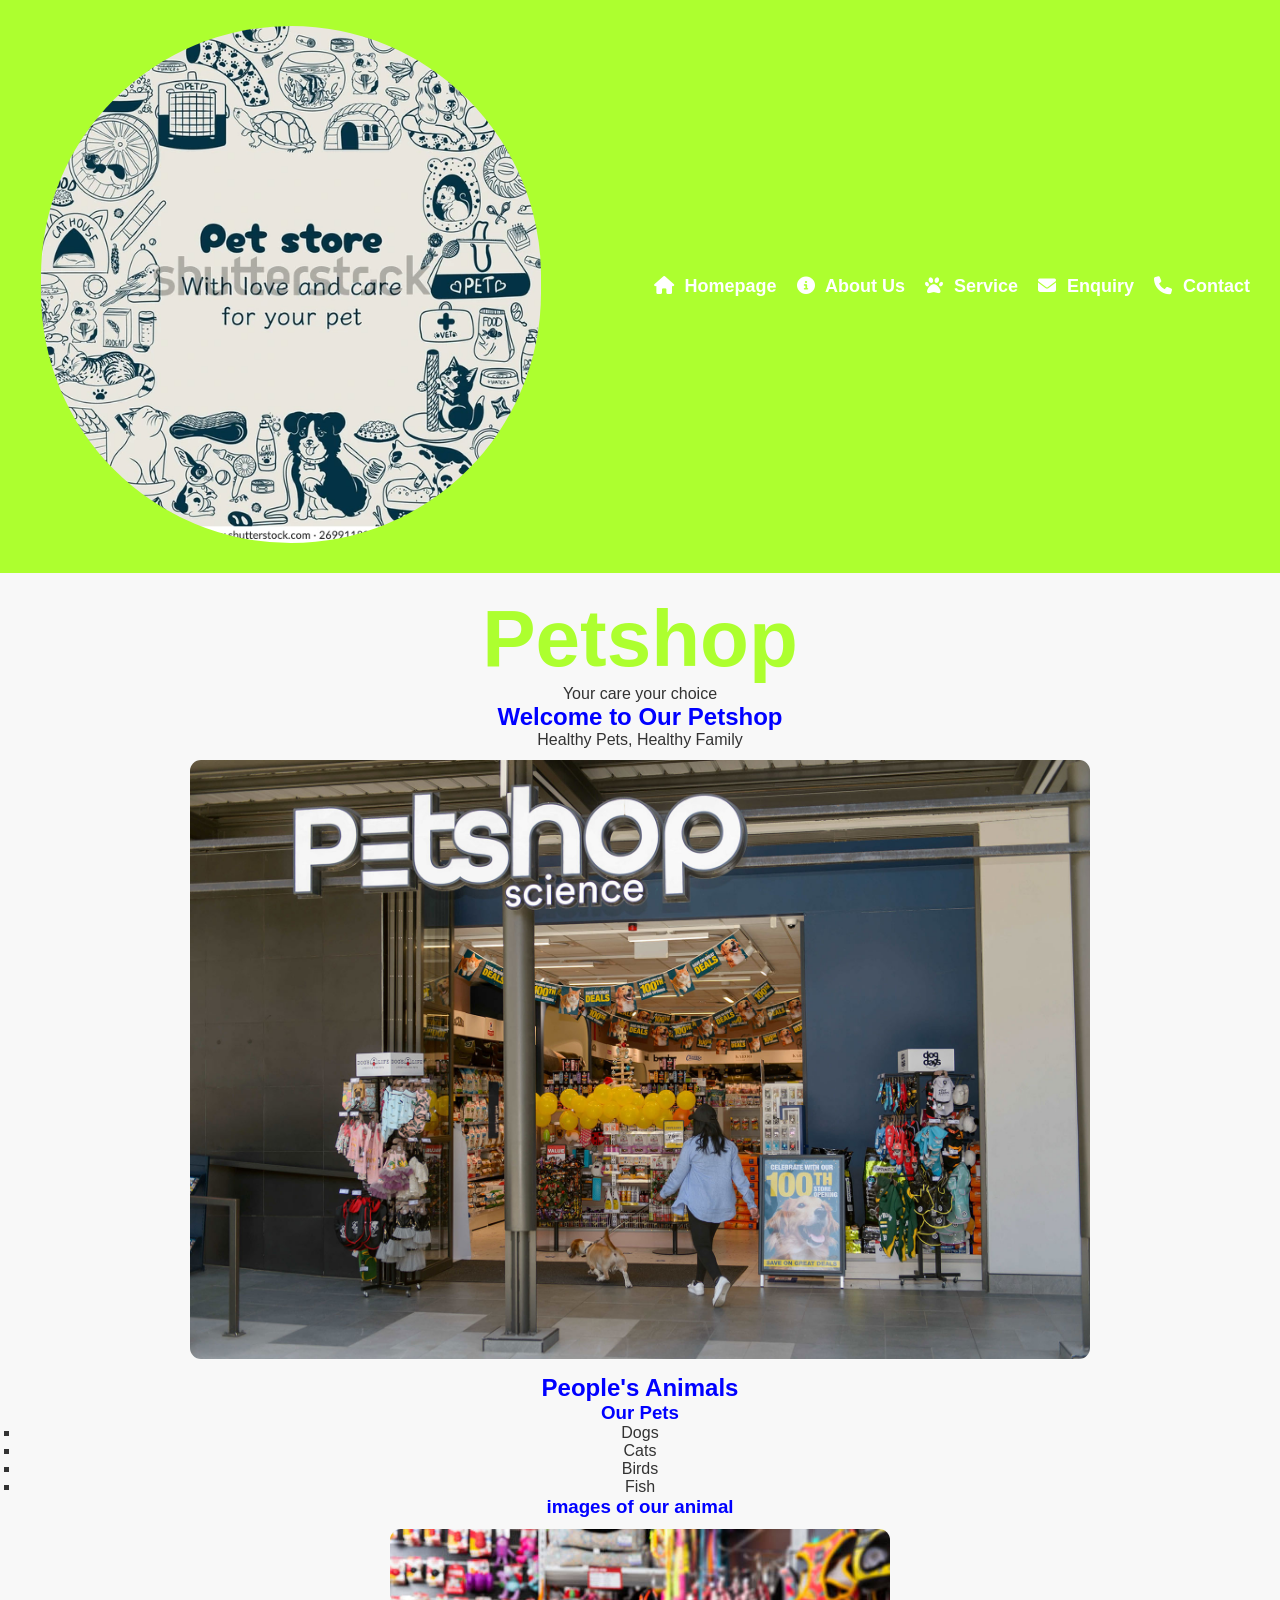
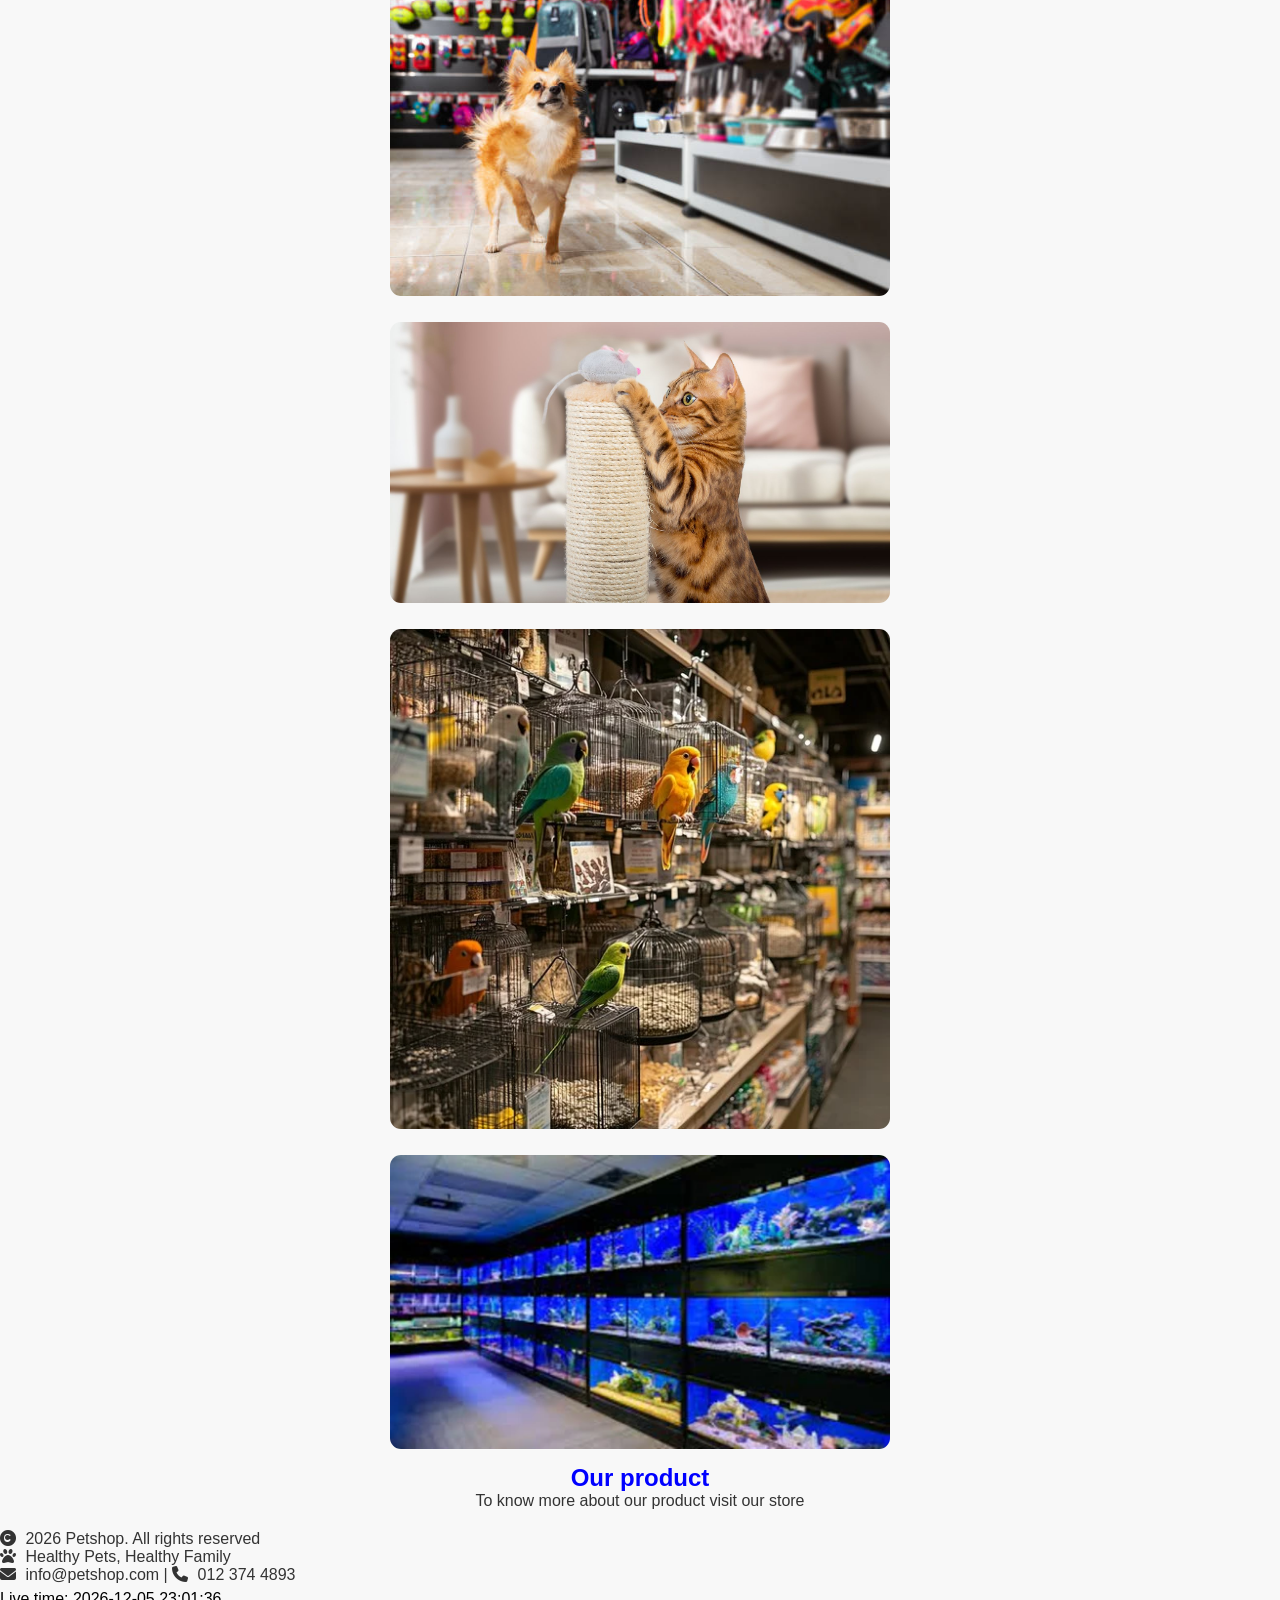
==== commit ad39bf28: "updates" ====
--- a/index.html
+++ b/index.html
@@ -3,6 +3,9 @@
 <head>
     <meta charset="UTF-8">
     <meta name="viewport" content="width=device-width, initial-scale=1.0">
+    <meta name="description" content="Selling pets">
+    <meta name="keywords" content="Pets Pets Dog, Fish, Cat, Birds">
+    <meta name="author" content="Masilo">
     <link rel="stylesheet" href="./assets/css/style.css">
     <link rel="stylesheet" href="https://cdnjs.cloudflare.com/ajax/libs/font-awesome/6.4.0/css/all.min.css">
     <link rel="icon" type="image/png" href="assets/images/vector-frame-pet-store-banner-600w-2699118231.webp">
@@ -93,5 +96,8 @@
         </div>
 
     </footer>
+    <!-- JavaScript file linked here -->
+    <script src="./assets/js/script.js"></script>
+   
 </body>
 </html>
--- a/assets/css/style.css
+++ b/assets/css/style.css
@@ -4,11 +4,12 @@
     box-sizing: border-box;
     
 }
+
 body{
     margin: 0;
     padding: 0;
     font-family: Arial, sans-serif;
-    background-color: #f8f8f8;
+    background-color: #f8f8f8;;
     color: #333;
 }
 
@@ -45,6 +46,7 @@
     margin: 0;
     padding: 0;
 }
+
 .navbar ul li a i{
     margin-right: 6px;
 }
@@ -106,6 +108,8 @@
     -ms-transform: scale(1.06);
     -o-transform: scale(1.06);
 }
+
+ /* images */
 .hero-image{
     width: 900px;
     max-width: 100%;
@@ -118,6 +122,7 @@
     display: block;
     margin: 25px auto;
 }
+
 .service-image{
     width: 500px;
     max-width: 100%;
@@ -125,16 +130,19 @@
     display:block;
     margin: 20px;
 }
+
 /* Lists */
 ul{
     list-style-type: square;
 }
+
+/* filling form */
 form{
     width: 350px;
     max-width: 85%;
     margin: 31px auto;
     padding: 21px;
-    border: 3px solid #7cb342;
+    border: 3px solid greenyellow;
     border-radius: 11px;
     background-color: white;
     -webkit-border-radius: 11px;
@@ -155,30 +163,32 @@
 }
 
 input[type="text"],
-input[type="tel"],
-input[type="number"]{
+textarea[id="message"],
+input[type="email"]{
     width: 100%;
-    padding: 8px;
-    margin-top: 5px;
-    border: 1px solid #ccc;
+    padding: 5px;
+    margin-top: 10px;
+    border: 3px solid #ccc;
     border-radius: 5px;
-}
-
-input[type="radio"]{
-    margin-top: 10px;
+    -webkit-border-radius: 5px;
+    -moz-border-radius: 5px;
+    -ms-border-radius: 5px;
+    -o-border-radius: 5px;
 }
 
 input[type="submit"]{
-    background-color: #7cb342;
+    background-color: greenyellow;
     color: white;
     border: none;
     padding: 10px 20px;
     border-radius: 5px;
     cursor: pointer;
+    transition: 0.3s ease;
 }
 
 input[type="submit"]:hover{
-    background-color: #5a8f26;
+    background-color: greenyellow;
+    transform: scale(1.05);
 }
 footer a{
     color: inherit;
@@ -192,6 +202,7 @@
 footer i{
     margin-right: 5px;
 }
+
 @media (max-width: 767px){
 
     .navigation{
@@ -228,4 +239,4 @@
     h1{
         font-size: 29px;
     }
-}+}
